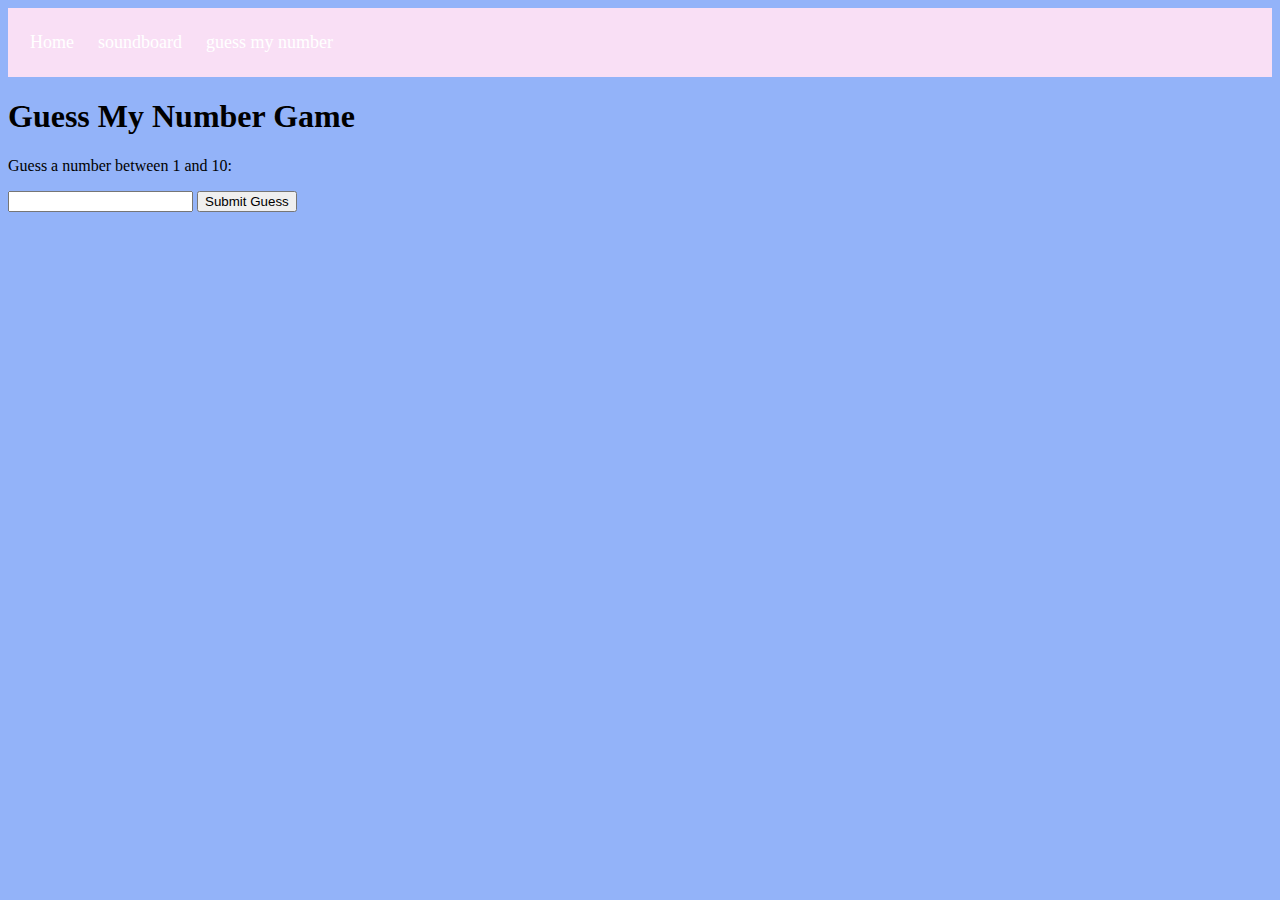
==== guessmynumber.html @ 03c35e7a "Add files via upload" ====
<!DOCTYPE html>
        <html lang="en">
        <head>
          <meta charset="UTF-8">
          <meta name="viewport" content="width=device-width, initial-scale=1.0">
          <title>Guess My Number Game</title>
          <link rel="stylesheet" href="style.css">
        </head>
        <body>
            
          <div class="header">
            <div class="header-center">
              <a class="active" href="index.html">Home</a>
              <a href="soundboard.html">soundboard</a>
              <a href="guessmynumber.html">guess my number</a>
            
            </div>
            </div>
          
            <h1>Guess My Number Game</h1>
          <p>Guess a number between 1 and 10:</p>
          <!-- notice how  the input, button and p have an ID?-->
          <!-- This is so our Javascript can identify these elements and manipulate them-->
          <input type="number" id="guessField">
          <button id="guessSubmit">Submit Guess</button>
          <p id="message"></p>
          <!-- Much like we link an external CSS sheet here an external javascript is being linked-->
          <script src="guessmynumber.js"></script>
        </body>
        </html>
---- style.css ----
body {
    background-color: rgb(147, 179, 249);
   }
    <!--header-->
   .logo {
    width: 100%;
    max-width: 400px;
    height: auto;
   }
   .header {
    overflow: hidden;
    background-color: #f9dff5;
    padding: 10px 10px;
   }
   .header a {
    float: left;
    color: rgb(255, 255, 255);
    text-align: center;
    padding: 12px;
    text-decoration: none;
    font-size: 18px;
    line-height: 25px;
    border-radius: 4px;
    font-family: Georgia, 'Times New Roman', Times, serif;
   }
   .header a:hover {
    background-color: #ddd;
    color: black;
   }
 
   .header-right {
    float: right;
   }
   @media screen and (max-width: 500px) {
    .header a {
      float: none;
      display: block;
      text-align: left;
    }
     .header-right {
      float: none;}}
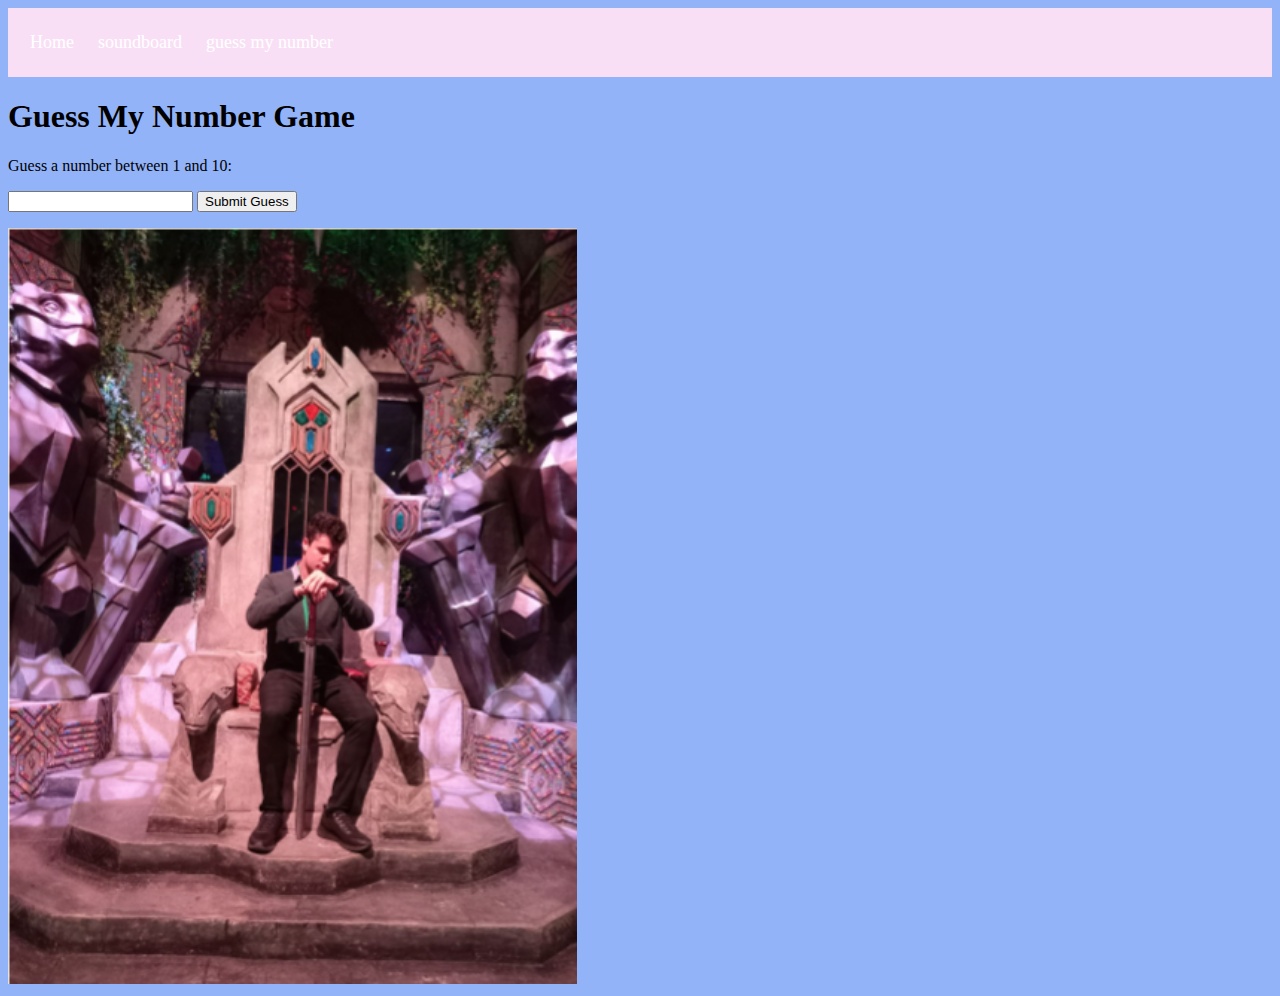
==== commit 32c59dd9: "Add files via upload" ====
--- a/guessmynumber.html
+++ b/guessmynumber.html
@@ -26,7 +26,36 @@
           <button id="guessSubmit">Submit Guess</button>
           <p id="message"></p>
           <!-- Much like we link an external CSS sheet here an external javascript is being linked-->
-          <script src="guessmynumber.js"></script>
+          
         </body>
         </html>
 
+        <!DOCTYPE html>
+<html lang="en">
+<head>
+    <meta charset="UTF-8">
+    <meta name="viewport" content="width=device-width, initial-scale=1.0">
+    <title>Show/Hide Image</title>
+
+</head>
+<body>
+
+    <div id="image-container">
+        <img src="mr sinclair.png" alt="Image" width="45%" height="auto">
+    </div>
+
+    
+
+    <script>
+        function toggleImage() {
+            var imageContainer = document.getElementById("image-container");
+            if (imageContainer.style.display === "none") {
+                imageContainer.style.display = "block";
+            } else {
+                imageContainer.style.display = "none";
+            }
+        }
+    </script>
+</body>
+<script src="guessmynumber.js"></script>
+</html>
--- a/style.css
+++ b/style.css
@@ -43,4 +43,6 @@
      .header-right {
       float: none;}}
    
-      +      #image-container {
+        display: hidden;
+    }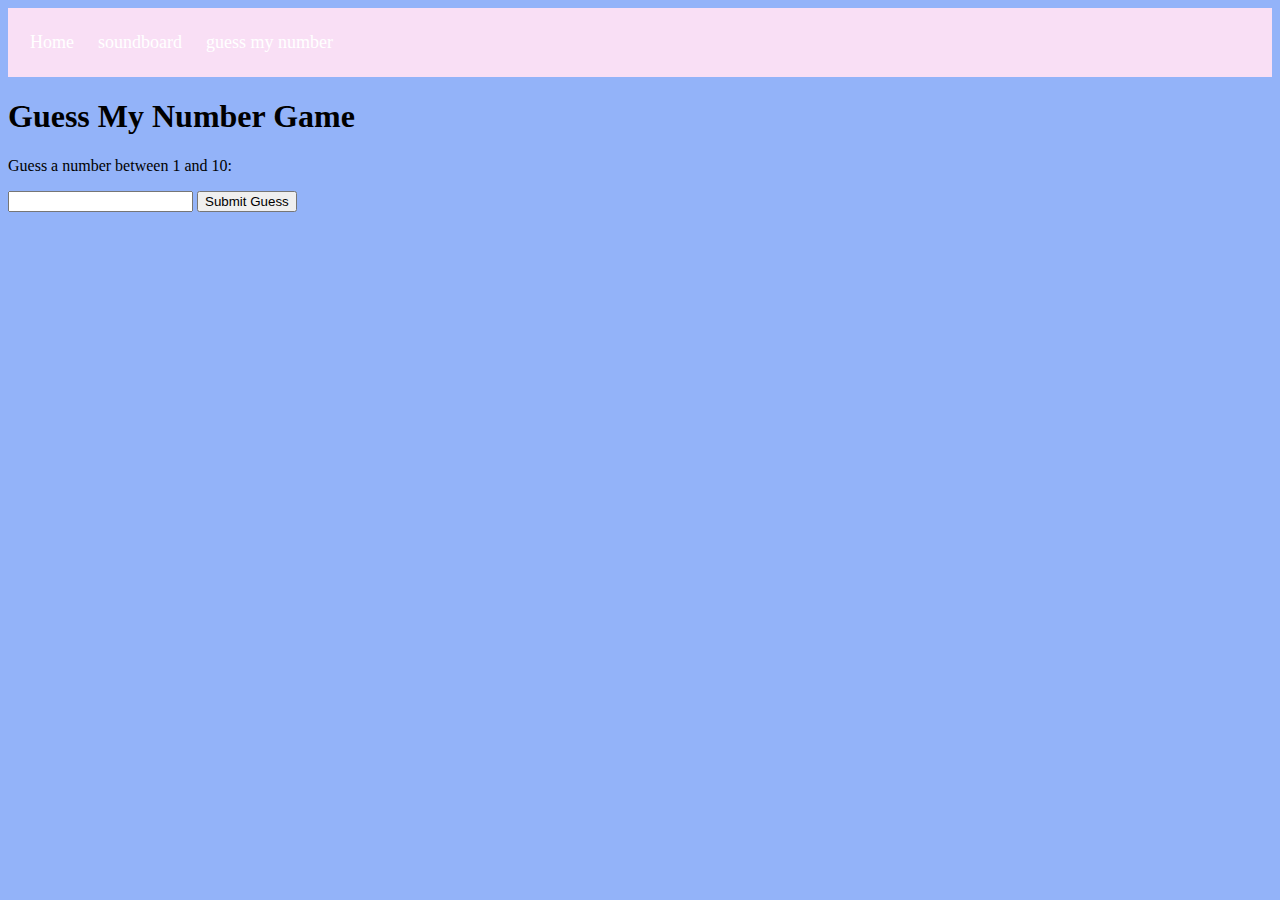
==== commit 4f6ec396: "Add files via upload" ====
--- a/guessmynumber.html
+++ b/guessmynumber.html
@@ -20,13 +20,11 @@
           
             <h1>Guess My Number Game</h1>
           <p>Guess a number between 1 and 10:</p>
-          <!-- notice how  the input, button and p have an ID?-->
-          <!-- This is so our Javascript can identify these elements and manipulate them-->
+     
           <input type="number" id="guessField">
           <button id="guessSubmit">Submit Guess</button>
           <p id="message"></p>
-          <!-- Much like we link an external CSS sheet here an external javascript is being linked-->
-          
+
         </body>
         </html>
 
@@ -41,13 +39,13 @@
 <body>
 
     <div id="image-container">
-        <img src="mr sinclair.png" alt="Image" width="45%" height="auto">
+        <img src="surprise.png" alt="Image" width="15%" height="auto">
     </div>
 
     
 
     <script>
-        function toggleImage() {
+        function toggleImage() {x
             var imageContainer = document.getElementById("image-container");
             if (imageContainer.style.display === "none") {
                 imageContainer.style.display = "block";
--- a/style.css
+++ b/style.css
@@ -43,6 +43,4 @@
      .header-right {
       float: none;}}
    
-      #image-container {
-        display: hidden;
-    }+      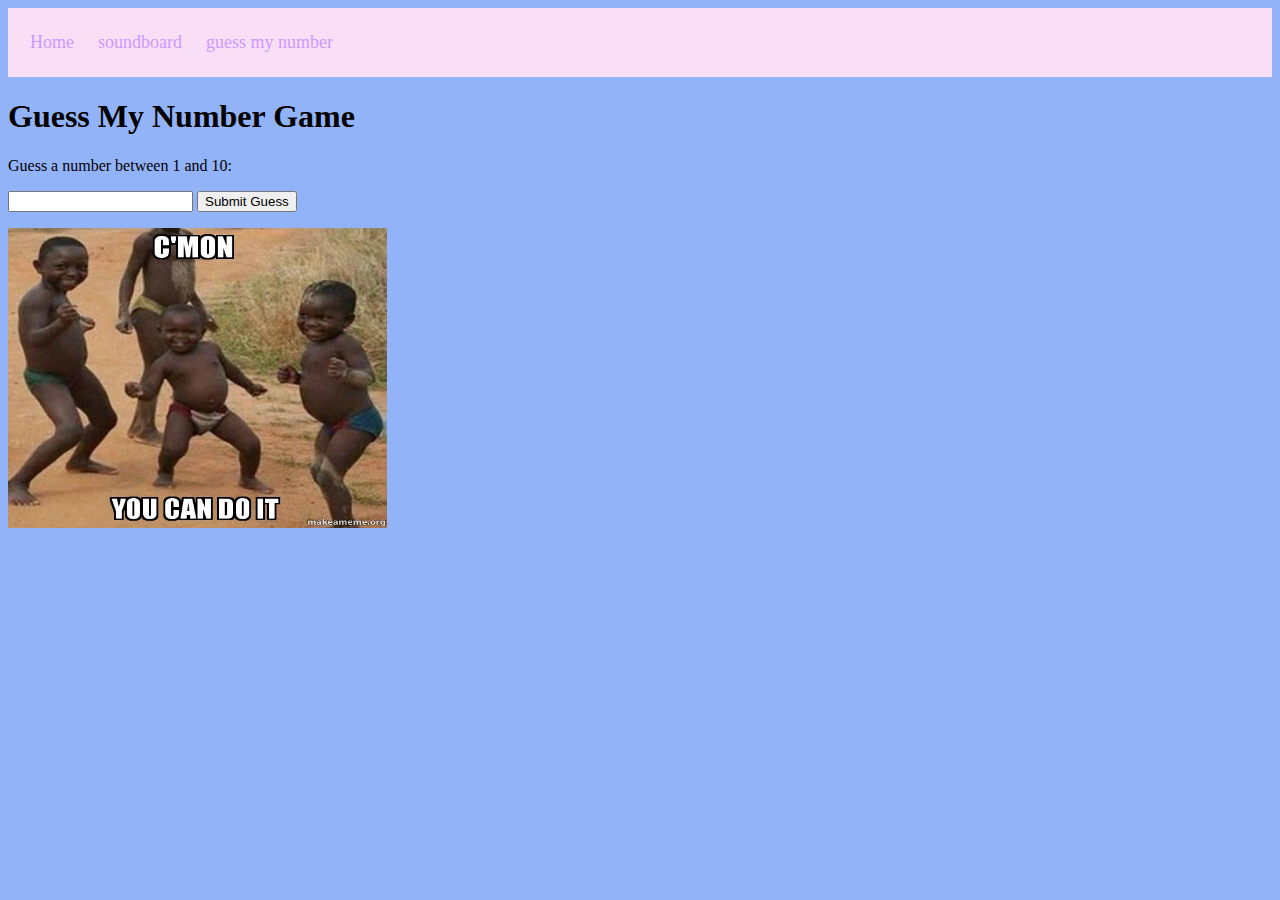
==== commit d694fa88: "Add files via upload" ====
--- a/guessmynumber.html
+++ b/guessmynumber.html
@@ -24,7 +24,9 @@
           <input type="number" id="guessField">
           <button id="guessSubmit">Submit Guess</button>
           <p id="message"></p>
-
+         <div class="gif"> <img src="cmon-you.jpg" alt="gif" width="30%" height="300px"> </div>
+       
+       
         </body>
         </html>
 
@@ -53,7 +55,11 @@
                 imageContainer.style.display = "none";
             }
         }
+
+
+
     </script>
 </body>
-<script src="guessmynumber.js"></script>
-</html>
+<script src="guessmynumber.js"></script> 
+
+</html>--- a/style.css
+++ b/style.css
@@ -17,7 +17,7 @@
    }
    .header a {
     float: left;
-    color: rgb(255, 255, 255);
+    color: rgb(205, 152, 255);
     text-align: center;
     padding: 12px;
     text-decoration: none;
@@ -43,4 +43,8 @@
      .header-right {
       float: none;}}
    
-      +    .fonty {
+      font-family: Georgia, 'Times New Roman', Times, serif;
+      font-style: italic;
+    }
+
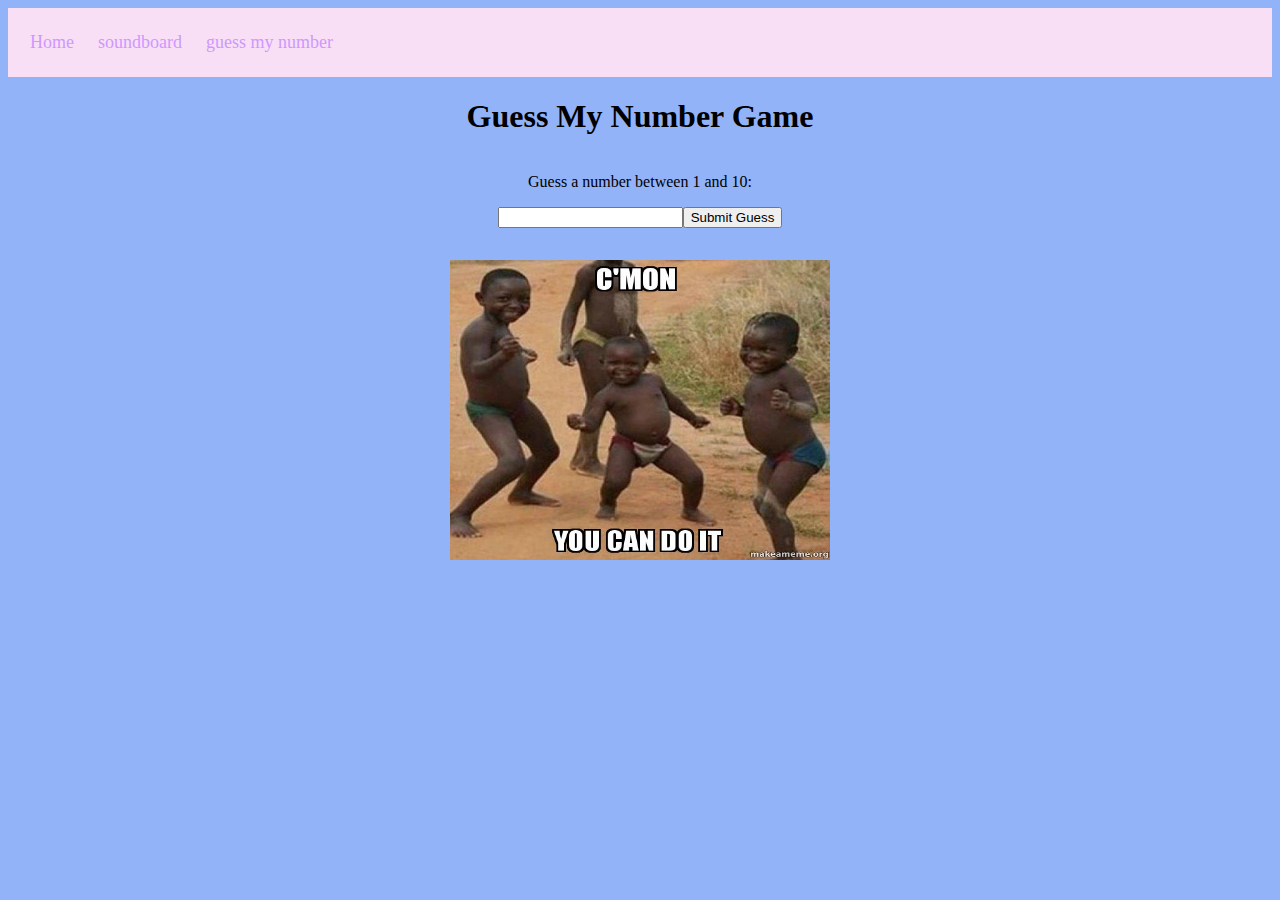
==== commit 70e01e63: "Add files via upload" ====
--- a/guessmynumber.html
+++ b/guessmynumber.html
@@ -9,6 +9,8 @@
         </head>
         <body>
             
+       
+        
           <div class="header">
             <div class="header-center">
               <a class="active" href="index.html">Home</a>
@@ -18,14 +20,26 @@
             </div>
             </div>
           
-            <h1>Guess My Number Game</h1>
-          <p>Guess a number between 1 and 10:</p>
+  <div class="center1">
+ <h1>Guess My Number Game</h1>
+</div>
+          
+<div class="center2">
+<p>Guess a number between 1 and 10:</p>
+</div>
+
+<div class="center3">
+<input type="number" id="guessField">
+          <button id="guessSubmit">Submit Guess</button>
+        </div>
+        
+        <div class="center4">
+          <p id="message"></p>
+         </div>
+
+
+          <div class="gif"> <img src="cmon-you.jpg" alt="gif" width="30%" height="300px"> </div>
      
-          <input type="number" id="guessField">
-          <button id="guessSubmit">Submit Guess</button>
-          <p id="message"></p>
-         <div class="gif"> <img src="cmon-you.jpg" alt="gif" width="30%" height="300px"> </div>
-       
        
         </body>
         </html>
@@ -44,7 +58,8 @@
         <img src="surprise.png" alt="Image" width="15%" height="auto">
     </div>
 
-    
+ 
+
 
     <script>
         function toggleImage() {x
@@ -56,7 +71,7 @@
             }
         }
 
-
+     
 
     </script>
 </body>
--- a/style.css
+++ b/style.css
@@ -24,7 +24,7 @@
     font-size: 18px;
     line-height: 25px;
     border-radius: 4px;
-    font-family: Georgia, 'Times New Roman', Times, serif;
+    font-family: cursive;
    }
    .header a:hover {
     background-color: #ddd;
@@ -48,3 +48,35 @@
       font-style: italic;
     }
 
+.info {
+  font-size:19px ;
+  font-family: monospace;
+}
+
+.center1{text-align: center;
+
+}
+
+.center2{
+  display: flex;
+  justify-content: center;
+  align-items: center;
+}
+
+.center3{
+  display: flex;
+  justify-content: center;
+  align-items: center;
+}
+
+.center4{
+  display: flex;
+  justify-content: center;
+  align-items: center;
+}
+
+.gif{
+  display: flex;
+  justify-content: center;
+  align-items: center;
+}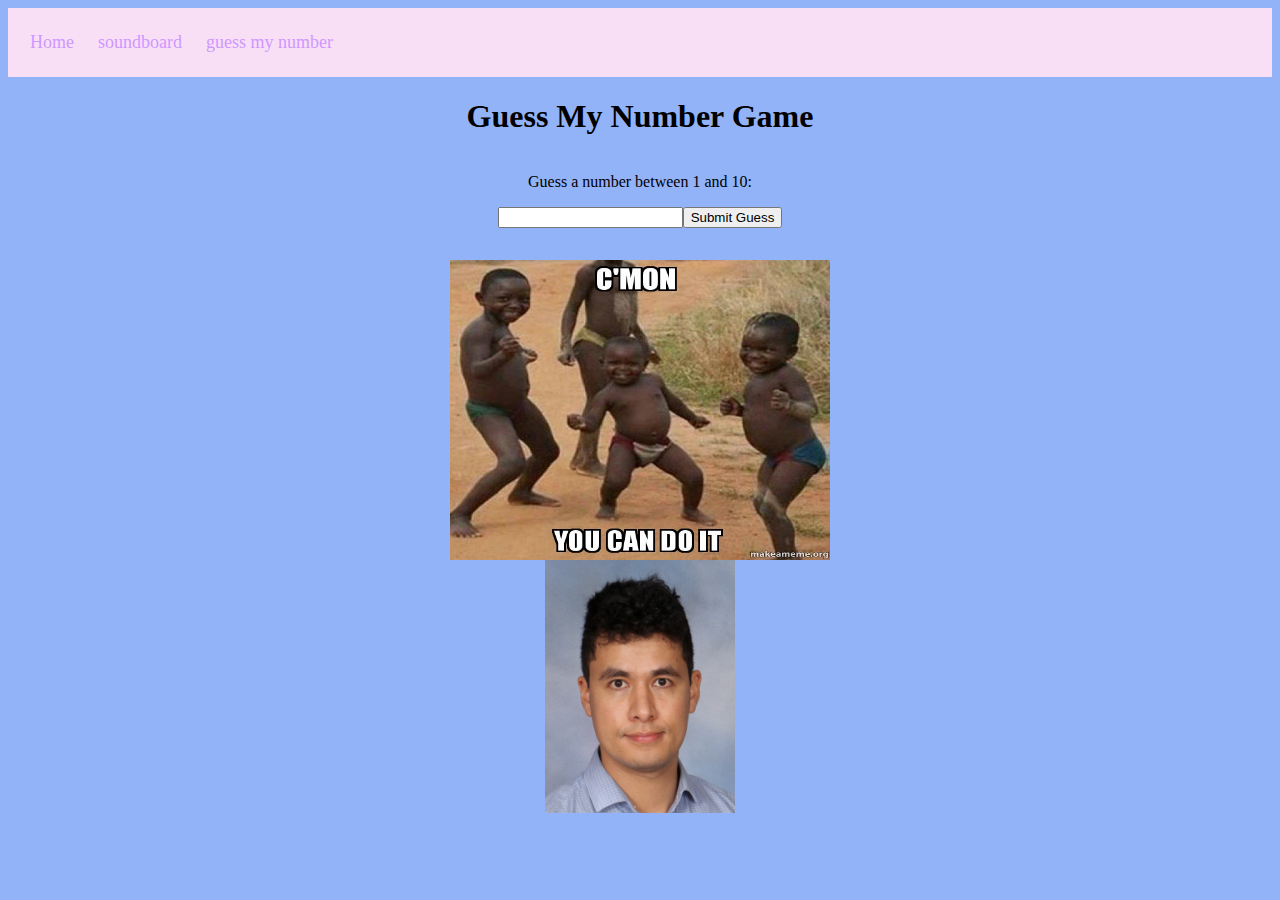
==== commit ed6f6df6: "Add files via upload" ====
--- a/guessmynumber.html
+++ b/guessmynumber.html
@@ -54,7 +54,7 @@
 </head>
 <body>
 
-    <div id="image-container">
+    <div class="surprise">
         <img src="surprise.png" alt="Image" width="15%" height="auto">
     </div>
 
--- a/style.css
+++ b/style.css
@@ -79,4 +79,8 @@
   display: flex;
   justify-content: center;
   align-items: center;
+}
+
+.surprise{
+  text-align: center;
 }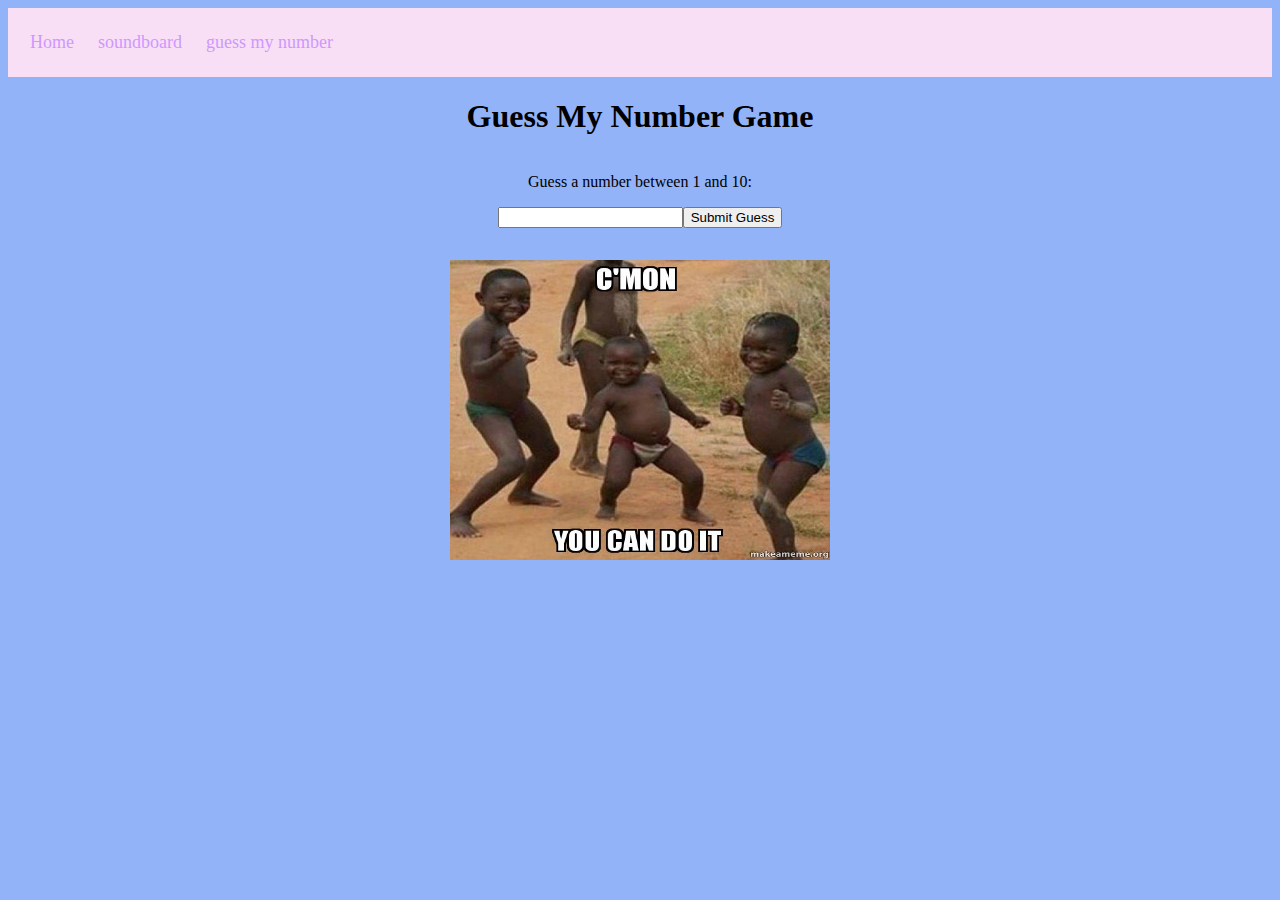
==== commit 46d68566: "Add files via upload" ====
--- a/guessmynumber.html
+++ b/guessmynumber.html
@@ -1,79 +1,83 @@
 
-        <!DOCTYPE html>
-        <html lang="en">
-        <head>
-          <meta charset="UTF-8">
-          <meta name="viewport" content="width=device-width, initial-scale=1.0">
-          <title>Guess My Number Game</title>
-          <link rel="stylesheet" href="style.css">
-        </head>
-        <body>
-            
-       
-        
-          <div class="header">
-            <div class="header-center">
-              <a class="active" href="index.html">Home</a>
-              <a href="soundboard.html">soundboard</a>
-              <a href="guessmynumber.html">guess my number</a>
-            
-            </div>
-            </div>
-          
-  <div class="center1">
- <h1>Guess My Number Game</h1>
+<!DOCTYPE html>
+<html lang="en">
+<head>
+  <meta charset="UTF-8">
+  <meta name="viewport" content="width=device-width, initial-scale=1.0">
+  <title>Guess My Number Game</title>
+  <link rel="stylesheet" href="style.css">
+</head>
+<body>
+    
+
+
+  <div class="header">
+    <div class="header-center">
+      <a class="active" href="index.html">Home</a>
+      <a href="soundboard.html">soundboard</a>
+      <a href="guessmynumber.html">guess my number</a>
+    
+    </div>
+    </div>
+  
+<div class="center1">
+<h1>Guess My Number Game</h1>
 </div>
-          
+  
 <div class="center2">
 <p>Guess a number between 1 and 10:</p>
 </div>
 
 <div class="center3">
 <input type="number" id="guessField">
-          <button id="guessSubmit">Submit Guess</button>
-        </div>
-        
-        <div class="center4">
-          <p id="message"></p>
-         </div>
+  <button id="guessSubmit">Submit Guess</button>
+</div>
+
+<div class="center4">
+  <p id="message"></p>
+ </div>
 
 
-          <div class="gif"> <img src="cmon-you.jpg" alt="gif" width="30%" height="300px"> </div>
-     
-       
-        </body>
-        </html>
+  <div class="gif"> <img src="cmon-you.jpg" alt="gif" width="30%" height="300px"> </div>
 
-        <!DOCTYPE html>
+
+</body>
+</html>
+
+<!DOCTYPE html>
 <html lang="en">
 <head>
-    <meta charset="UTF-8">
-    <meta name="viewport" content="width=device-width, initial-scale=1.0">
-    <title>Show/Hide Image</title>
+<meta charset="UTF-8">
+<meta name="viewport" content="width=device-width, initial-scale=1.0">
+<title>Show/Hide Image</title>
 
 </head>
 <body>
 
-    <div class="surprise">
-        <img src="surprise.png" alt="Image" width="15%" height="auto">
-    </div>
-
- 
 
 
-    <script>
-        function toggleImage() {x
-            var imageContainer = document.getElementById("image-container");
-            if (imageContainer.style.display === "none") {
-                imageContainer.style.display = "block";
-            } else {
-                imageContainer.style.display = "none";
-            }
-        }
+<div id="surprise">
+<div class="surprise">
+<img src="surprise.png" alt="Image" width="12%" height="auto">
+</div>
+</div>
 
-     
 
-    </script>
+
+<script>
+function toggleImage() {x
+    var imageContainer = document.getElementById("image-container");
+    if (imageContainer.style.display === "none") {
+        imageContainer.style.display = "block";
+    } else {
+        imageContainer.style.display = "none";
+    }
+}
+
+
+
+
+</script>
 </body>
 <script src="guessmynumber.js"></script> 
 
--- a/style.css
+++ b/style.css
@@ -73,6 +73,7 @@
   display: flex;
   justify-content: center;
   align-items: center;
+  
 }
 
 .gif{
@@ -82,5 +83,21 @@
 }
 
 .surprise{
-  text-align: center;
+margin-top: 0.4cm;
+  display: flex;
+  justify-content: center;
+  align-items: center;
+  
+}
+
+.meme1{
+  display: flex;
+  justify-content: left;
+  align-items: left;
+}
+
+.meme2{
+  display: flex;
+  justify-content: right;
+  align-items: right;
 }